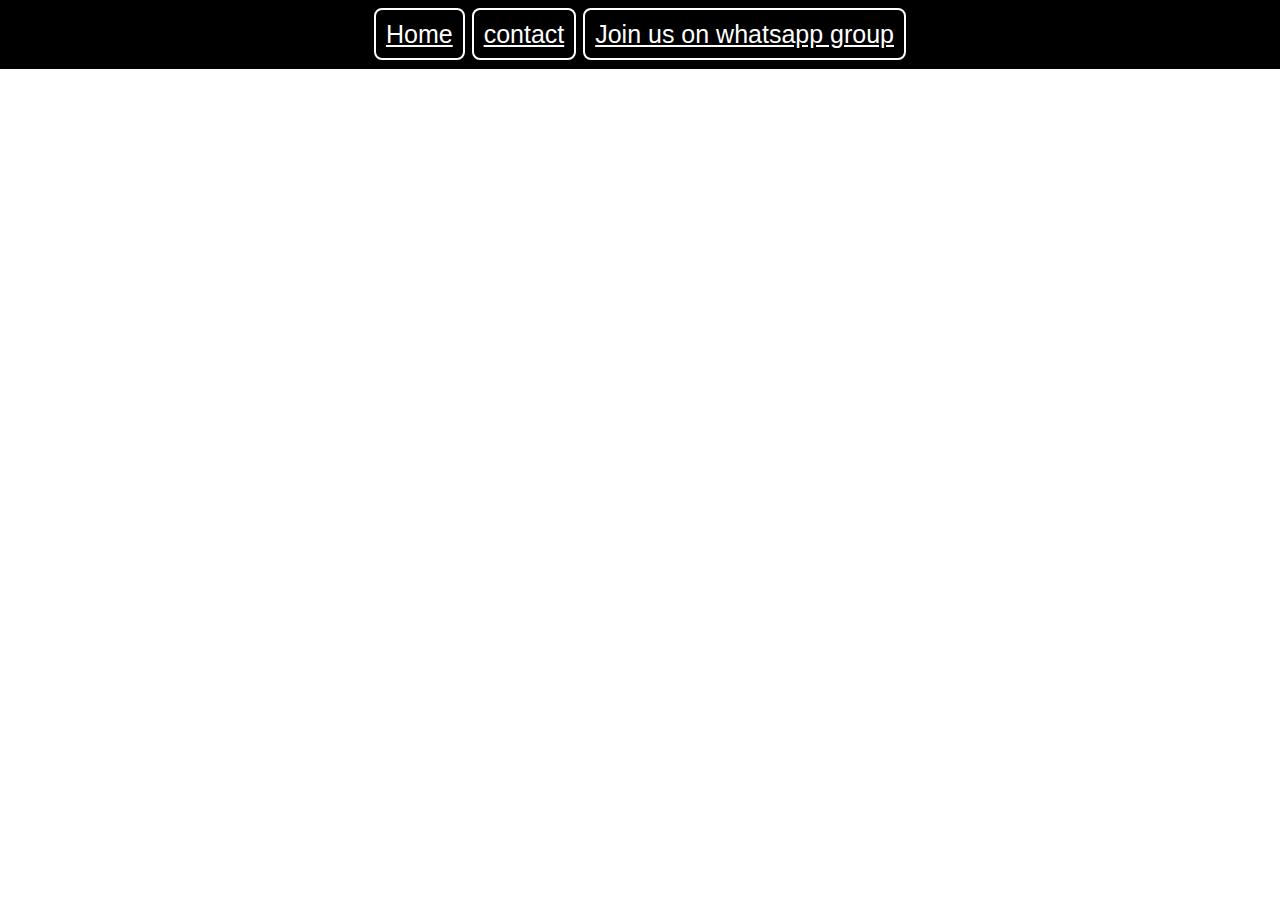
==== contact.html @ 40933165 "Add files via upload" ====
<!DOCTYPE html>
<html>

    <head>
        <title>contact</title>
        <meta charset="UTF-8">    

        <link rel="stylesheet" href="Styles.css">    
    </head>

    <body>
   <div class="navbar">
            <a href='index.html'>Home</a> 
            <a href='contact.html'>contact</a>
            <a href='https://api.whatsapp.com/send?phone=01224443985'>Join us on whatsapp group </a>
        </div>           
        
<div class='img'>
    <h1>call 01224443985</h1>
</div>   
   
    
    
    
    
    
    
    
    
    
    
    
    
    
    
    
    
    
    
    
    
    
    
    
    
    
    
    
    
    
    
    
    
    
    
    
    
    
    
    
    
    </body>    
</html>
---- Styles.css ----
body{
    margin: 0px;
    padding: 0px;
}
div.img{
    height: 800px;
    background-image: url('imges/pexels-rafael-guajardo-604684.jpg');
    background background-repeat: no-repeat;
    background-size: cover;
    display: flex;
    justify-content: center;
    align-items: center;
}

div.img h1{
    font-family: arial;
    font-size: 100px;
    color: white;
}
div.navbar{
    background-color: black;
    color: white;
    text-align: center;
    padding: 20px;
    font-family: arial;
    font-size: 25px;
    margin: 0px;
}
div.navbar a{
        padding: 10px;
    border-radius: 8px;
    border: 2px solid white;
    background color: transparent;
    color: white;
}
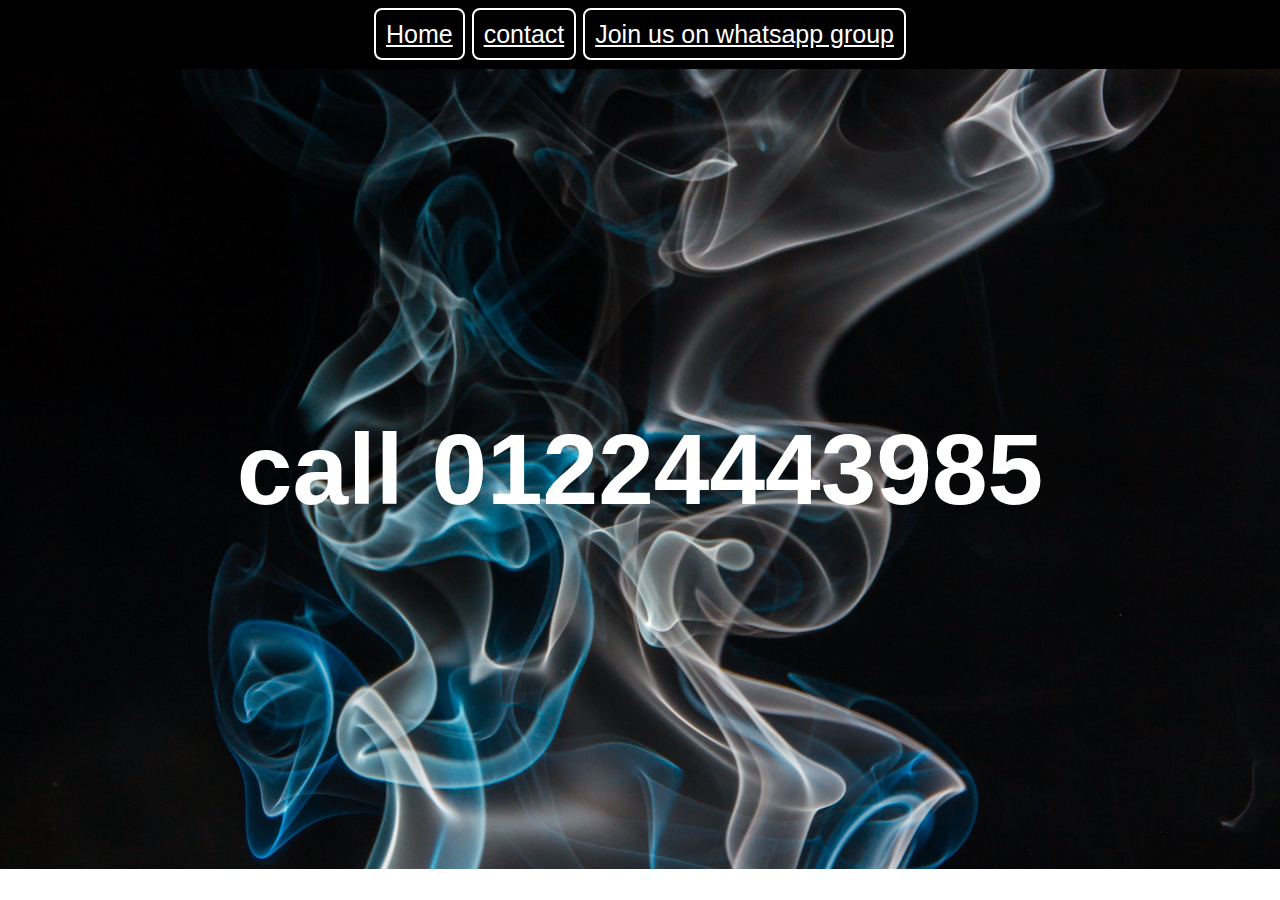
==== commit 07064b13: "Add files via upload" ====
--- a/contact.html
+++ b/contact.html
@@ -12,7 +12,7 @@
    <div class="navbar">
             <a href='index.html'>Home</a> 
             <a href='contact.html'>contact</a>
-            <a href='https://api.whatsapp.com/send?phone=01224443985'>Join us on whatsapp group </a>
+            <a href='https://api.whatsapp.com/send?phone=20 1224443985'>Join us on whatsapp group </a>
         </div>           
         
 <div class='img'>
